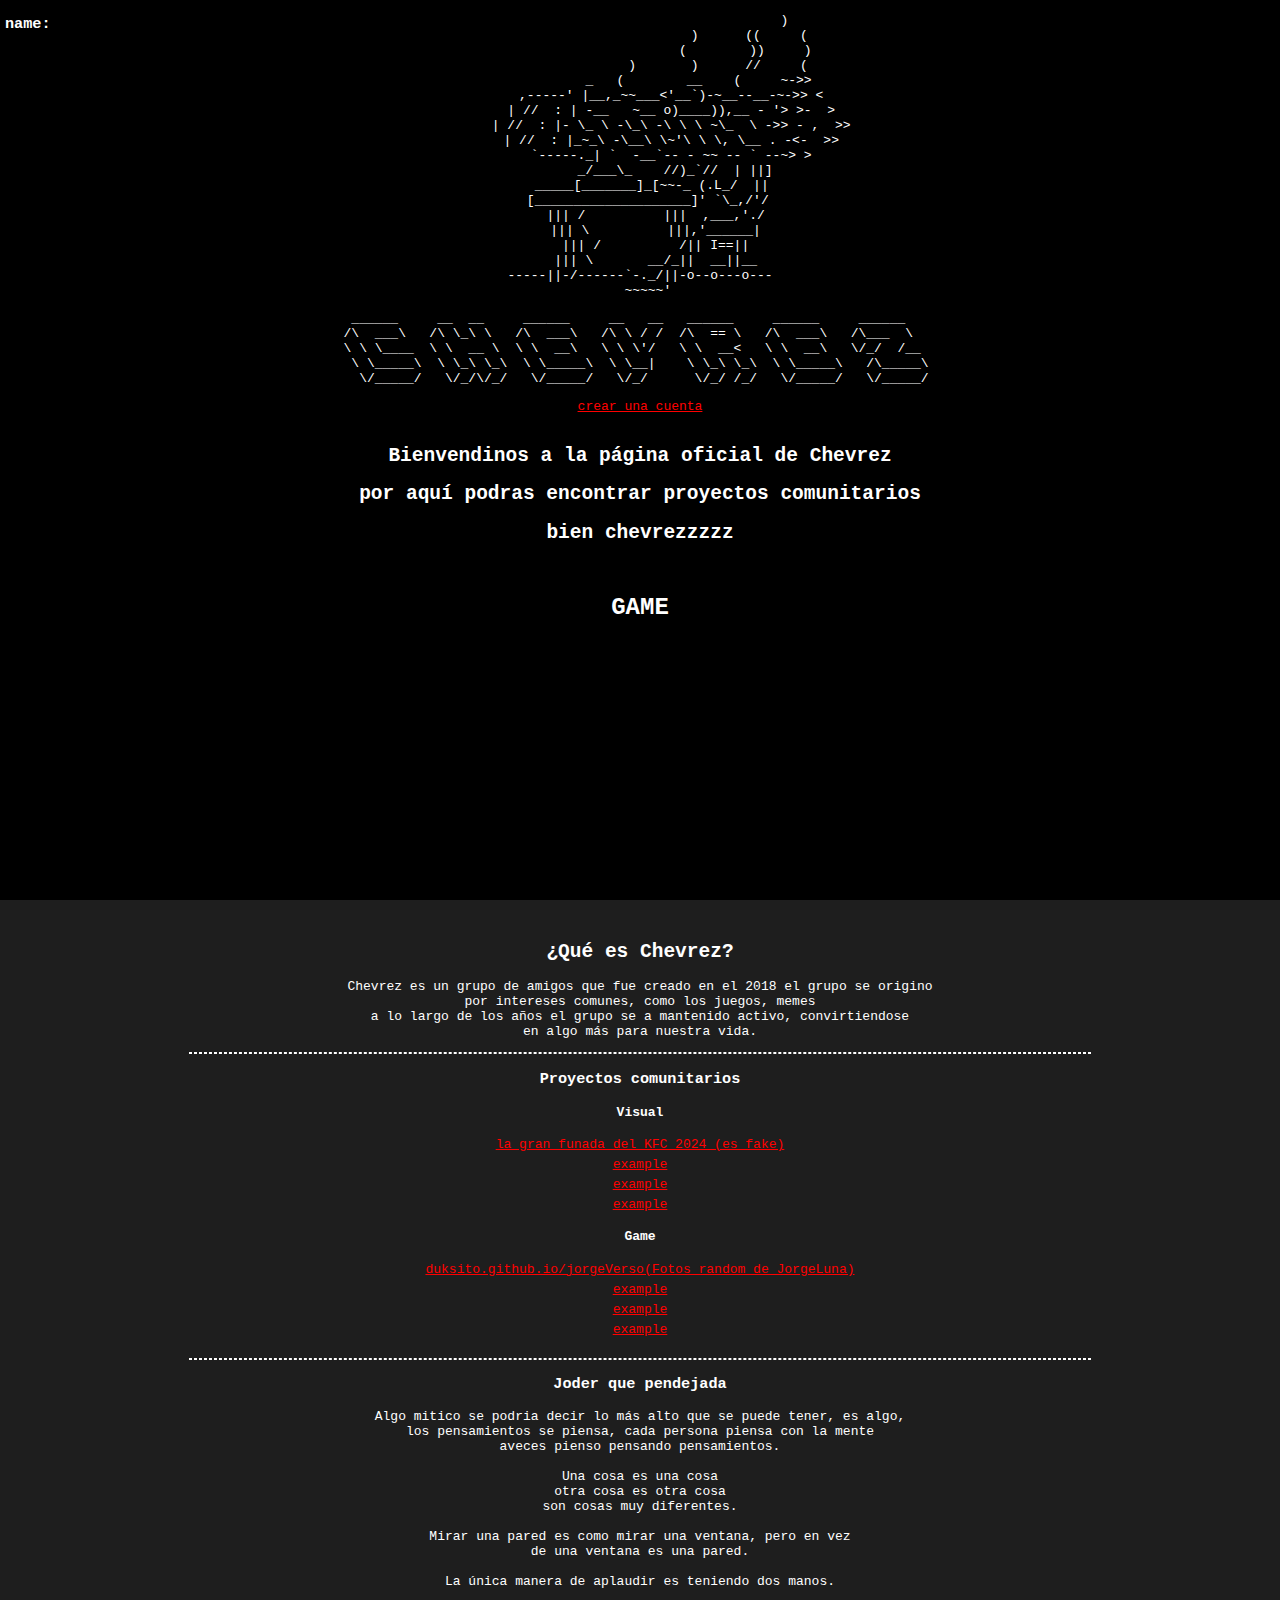
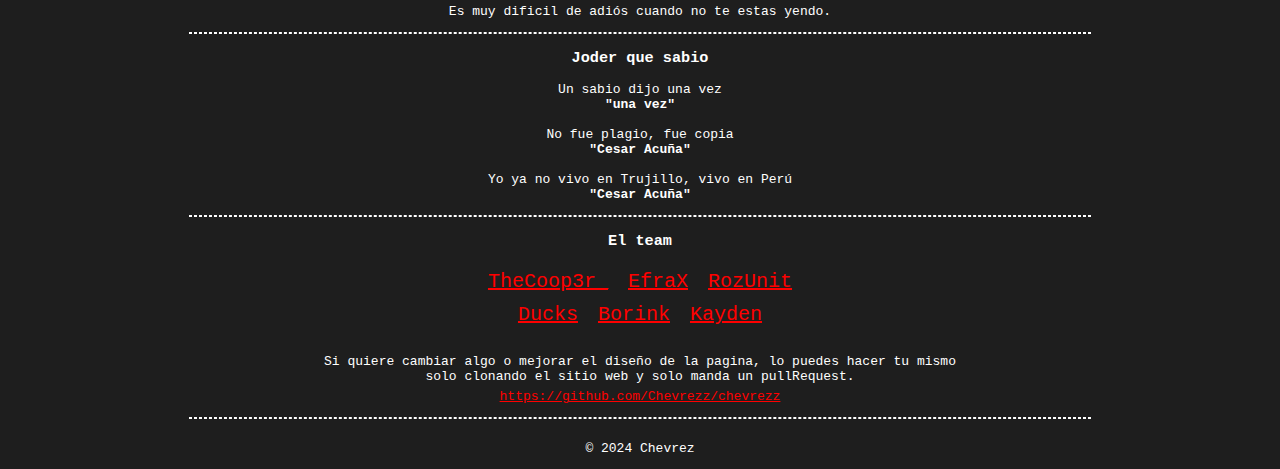
==== index.html @ e8c5c302 "add login, perfil" ====
<!DOCTYPE html>
<html lang="en">
<head>
  <meta charset="UTF-8">
  <meta name="viewport" content="width=device-width, initial-scale=1.0">
  <title>Chevrez</title>
  <link rel="stylesheet" href="style.css" />
  <link rel="icon" type="image/ico" href="image/logo.jpg" />
</head>
<body>
<main>

<div class="nav">
<h3>
name:<b id="user"> ?=?=?=?</b>
</h3>
</div>

<div class="head">
<pre id="art">
                                     )
                            )      ((     (
                           (        ))     )
                    )       )      //     (
               _   (        __    (     ~->>
        ,-----' |__,_~~___<'__`)-~__--__-~->> <
        | //  : | -__   ~__ o)____)),__ - '> >-  >
        | //  : |- \_ \ -\_\ -\ \ \ ~\_  \ ->> - ,  >>
        | //  : |_~_\ -\__\ \~'\ \ \, \__ . -<-  >>
        `-----._| `  -__`-- - ~~ -- ` --~> >
         _/___\_    //)_`//  | ||]
   _____[_______]_[~~-_ (.L_/  ||
  [____________________]' `\_,/'/
    ||| /          |||  ,___,'./
    ||| \          |||,'______|
    ||| /          /|| I==||
    ||| \       __/_||  __||__
-----||-/------`-._/||-o--o---o---
  ~~~~~'
</pre>

<div class="name">
<pre>
 ______     __  __     ______     __   __   ______     ______     ______    
/\  ___\   /\ \_\ \   /\  ___\   /\ \ / /  /\  == \   /\  ___\   /\___  \   
\ \ \____  \ \  __ \  \ \  __\   \ \ \'/   \ \  __<   \ \  __\   \/_/  /__  
 \ \_____\  \ \_\ \_\  \ \_____\  \ \__|    \ \_\ \_\  \ \_____\   /\_____\ 
  \/_____/   \/_/\/_/   \/_____/   \/_/      \/_/ /_/   \/_____/   \/_____/ 
</pre>

<a href="login.html">crear una cuenta</a>


</div>

<br/>

<h2>Bienvendinos a la página oficial de Chevrez</h2>
<h2>por aquí podras encontrar proyectos comunitarios</h2>
<h2>bien chevrezzzzz</h2>

<br/>
<div onclick="direct()" id="list-btn">
  <span>GAME</span>
</div>

<div class="mybox">
<!--
<h2>MiniGame</h2>

<div id="btn" onclick="direct()"><h2>Click para Jugar</h2></div><br/>

<div>
<span>CODE: </span>
<span id="code"></span>
-->
</div>

</div>

</main>

<br/>

<div class="box">


<h2>¿Qué es Chevrez?</h2>
<p>
Chevrez es un grupo de amigos que fue creado en el 2018 el grupo se origino<br/>
por intereses comunes, como los juegos, memes<br/>
a lo largo de los años el grupo se a mantenido activo, convirtiendose<br/>
en algo más para nuestra vida.
</p>

<hr/>

<h3>Proyectos comunitarios</h3>

<h4>Visual</h4>
<a href="proyect/kfc.html">la gran funada del KFC 2024 (es fake)</a>
<a href="">example</a>
<a href="">example</a>
<a href="">example</a>

<h4>Game</h4>
<a href="https://duksito.github.io/jorgeVerso/">duksito.github.io/jorgeVerso(Fotos random de JorgeLuna)</a>
<a href="">example</a>
<a href="">example</a>
<a href="">example</a>

<br/><hr/>

<h3>Joder que pendejada</h3>
<p>
Algo mitico se podria decir lo más alto que se puede tener, es algo,<br/>
los pensamientos se piensa, cada persona piensa con la mente<br/>
aveces pienso pensando pensamientos.<br/><br/>

Una cosa es una cosa<br/>
otra cosa es otra cosa<br/>
son cosas muy diferentes.<br/><br/>

Mirar una pared es como mirar una ventana, pero en vez<br/>
de una ventana es una pared.<br/><br/>

La única manera de aplaudir es teniendo dos manos.<br/><br/>

Es muy dificil de adiós cuando no te estas yendo.

</p>

<hr/>
<h3>Joder que sabio</h3>
<p>
Un sabio dijo una vez<br/>
<b>"una vez"</b><br/><br/>

No fue plagio, fue copia<br/>
<b>"Cesar Acuña"</b><br/><br/>

Yo ya no vivo en Trujillo, vivo en Perú<br/>
<b>"Cesar Acuña"</b>

</p>

<hr/>

<h3>El team</h3>
<div class="user">
<a href="">TheCoop3r_</a>
<a href="">EfraX</a>
<a href="">RozUnit</a>
</div>
<div class="user">
<a href="">Ducks</a>
<a href="">Borink</a>
<a href="">Kayden</a>
</div><br/>
<p>
Si quiere cambiar algo o mejorar el diseño de la pagina, lo puedes hacer tu mismo<br/>
solo clonando el sitio web y solo manda un pullRequest.
<a href="https://github.com/Chevrezz/chevrezz">https://github.com/Chevrezz/chevrezz</a>
</p>

<hr/><br/>

<span>© 2024 Chevrez</span>
</div>
</div>

<script src="scripts.js"></script>
</body>
</html>
---- style.css ----
body {
  font-family: monospace;
  text-align: center;
  margin: 0;
  background-color: #1E1E1E;
  color: white;
}

main {
  display: flex;
  flex-direction: column;
  background-color: black;
  color: white;
  height: 100vh;
}


.head {
}

.user {
  display: flex;
  justify-content: center;
  gap: 20px;
  font-size: 20px;
  margin-top: 5px;
}

a {
  color: red;
}

a:hover {
  color: #ff6961;
}

hr {
  max-width: 900px;
  border: 1px dashed white;
}

.box {
  padding: 10px;
}

.mybox {
  padding: 10px;
}

#btn {
  background-color: red;
  max-width: 200px;
  margin: auto;
  padding: 5px;
  cursor: pointer;
}

.box a {
  display: flex;
  justify-content: center;
  margin-top: 5px;
}

.title {
  display: none;
}

#list-btn {
  background-image: url('image/foil.jpg');
  background-position: center;
  background-size: auto;
  max-width: 190px;
  margin: auto;
  color: white;
  font-weight: bold;
  font-size: 1.5rem;
  padding: 1.2rem;
  border-radius: 10px;
  cursor: pointer;
}

.nav {
  display: flex;
  align-items: center;
  position: absolute;
  margin-left: 5px;
}

@media only screen and (max-width: 800px) {
  .name {
    margin: auto;
    font-size: 8px;
  }

  #art {
    margin: auto;
    font-size: 8px;
  }
}
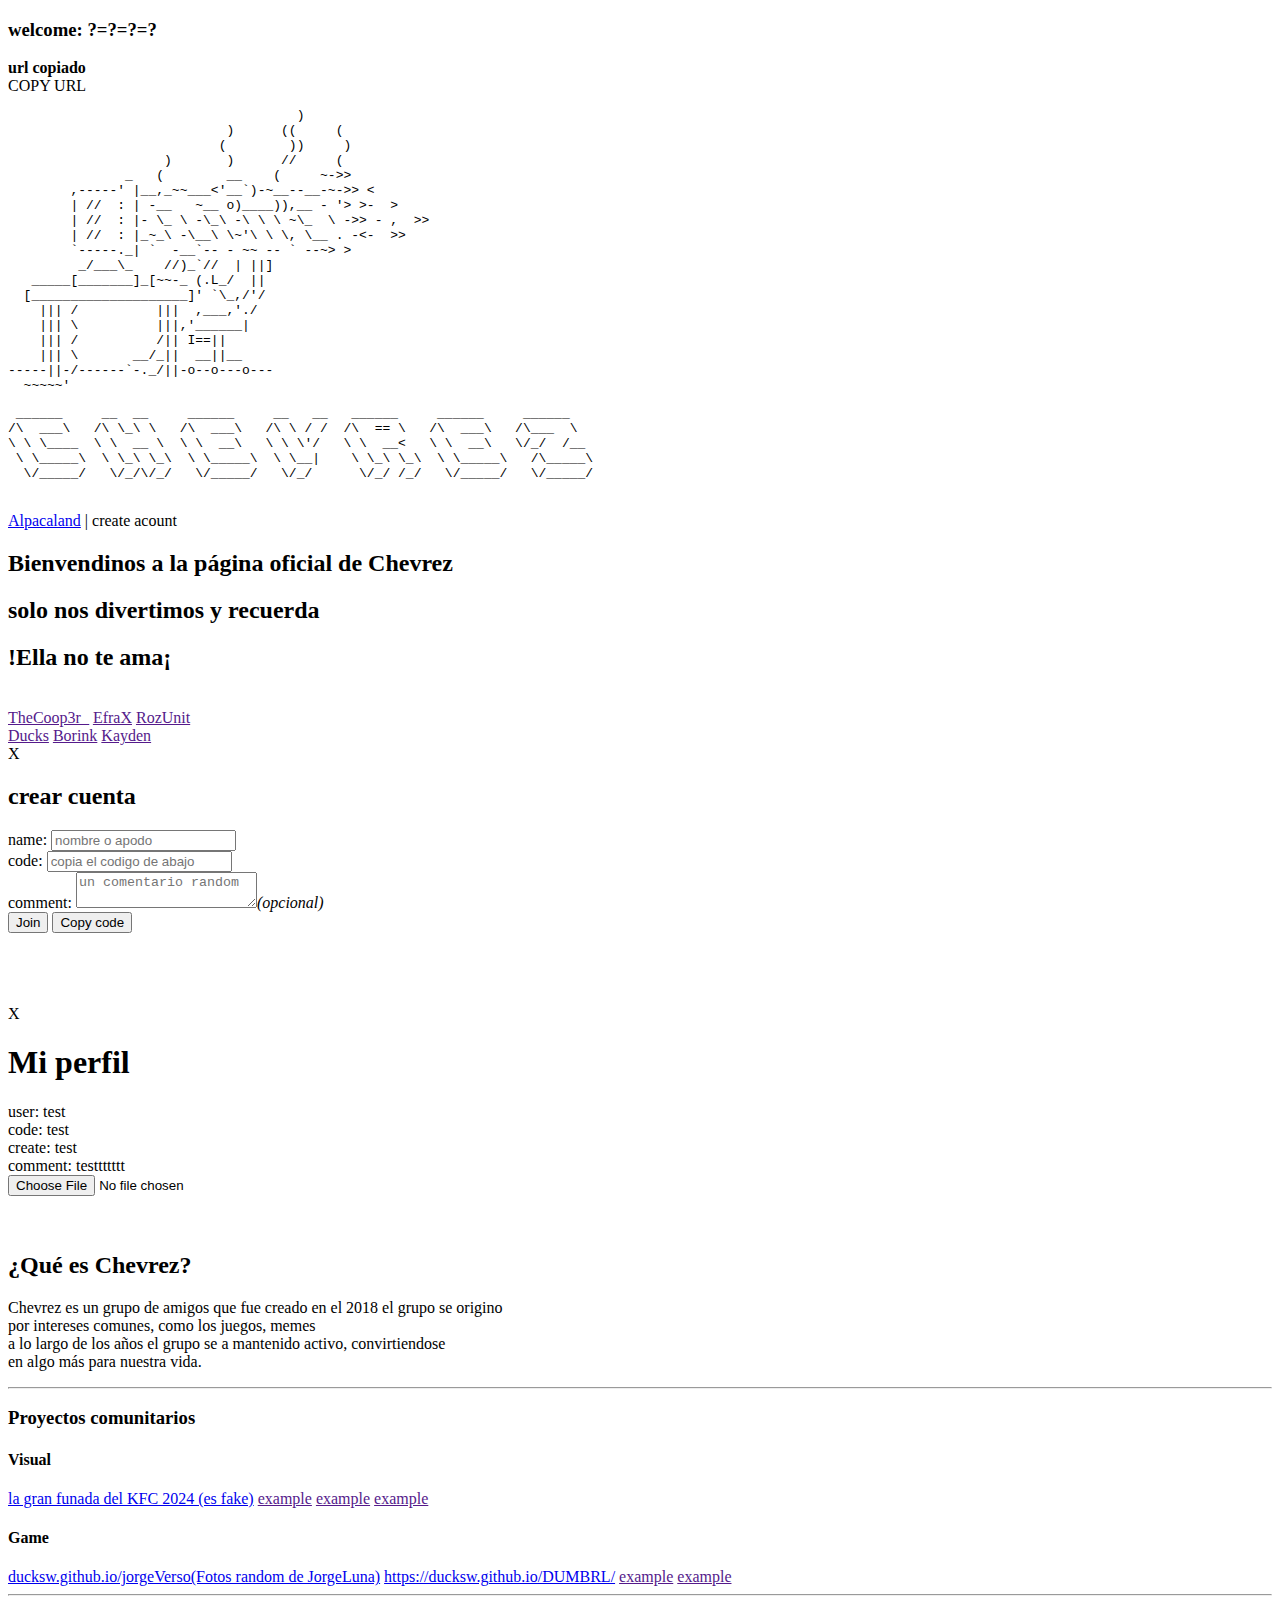
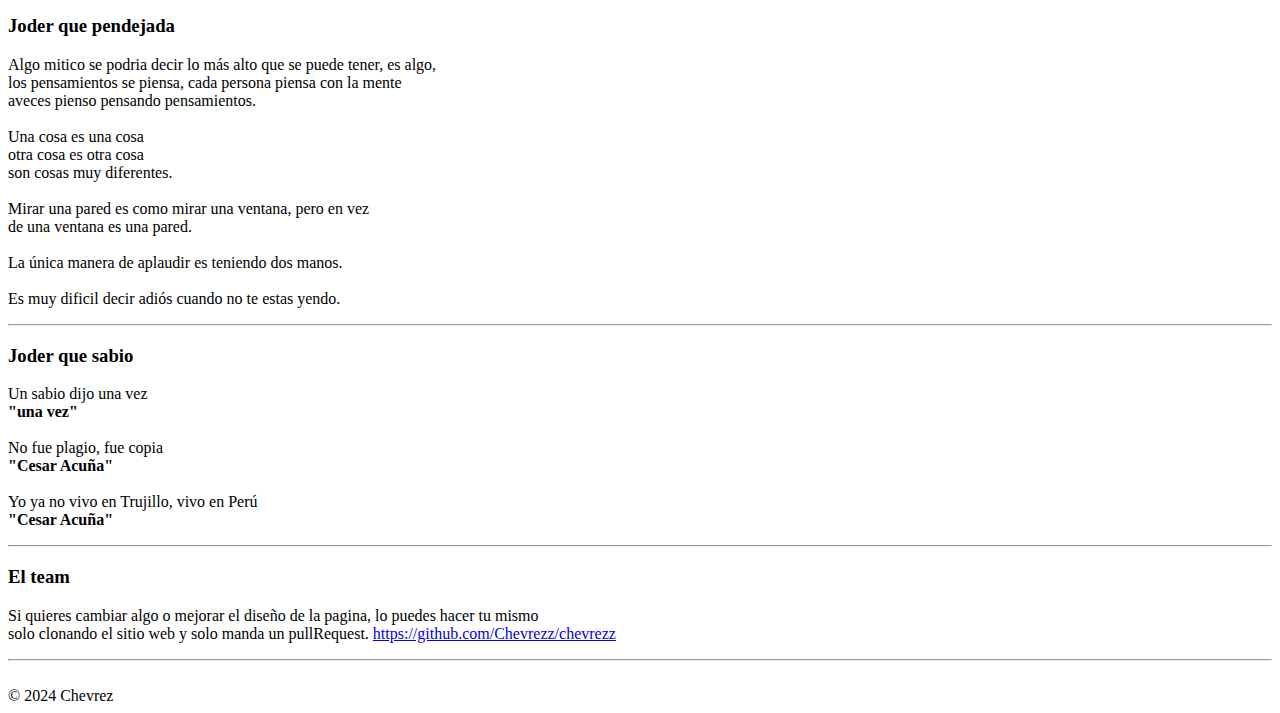
==== commit 90973f6b: "link" ====
--- a/index.html
+++ b/index.html
@@ -4,19 +4,33 @@
   <meta charset="UTF-8">
   <meta name="viewport" content="width=device-width, initial-scale=1.0">
   <title>Chevrez</title>
-  <link rel="stylesheet" href="style.css" />
+  <link rel="stylesheet" href="css/style.css" />
   <link rel="icon" type="image/ico" href="image/logo.jpg" />
 </head>
 <body>
+<!--
+  @autor Chevrez
+  @date May 31, 2024
+-->
+<span id="url" style="display: none;">https://chevrezz.github.io/chevrezz/</span>
 <main>
 
 <div class="nav">
 <h3>
-name:<b id="user"> ?=?=?=?</b>
+  welcome:<b id="user"> ?=?=?=?</b><br/>
 </h3>
+<span id="copy"><b>url copiado</b></span>
+<img src="" class="img" id="img" />
 </div>
 
 <div class="head">
+
+<div class="URL">
+  <div id="URL-NAME" class="URL-NAME" onclick="copy_url()">
+    <span>COPY URL</span>
+  </div>
+</div>
+
 <pre id="art">
                                      )
                             )      ((     (
@@ -48,34 +62,102 @@
   \/_____/   \/_/\/_/   \/_____/   \/_/      \/_/ /_/   \/_____/   \/_____/ 
 </pre>
 
-<a href="login.html">crear una cuenta</a>
-
-
-</div>
-
+</div>
+<!--<a href="">Tienda</a> |-->
+<br/>
+<!-- <a href="">Board</a> | -->
+<a href="https://ducksw.github.io/alpacaland/" target="_blank">Alpacaland</a> |
+<span id="create" onclick="modal()">create acount</span>
 <br/>
 
 <h2>Bienvendinos a la página oficial de Chevrez</h2>
-<h2>por aquí podras encontrar proyectos comunitarios</h2>
-<h2>bien chevrezzzzz</h2>
-
-<br/>
-<div onclick="direct()" id="list-btn">
-  <span>GAME</span>
-</div>
-
-<div class="mybox">
-<!--
-<h2>MiniGame</h2>
-
-<div id="btn" onclick="direct()"><h2>Click para Jugar</h2></div><br/>
-
-<div>
-<span>CODE: </span>
-<span id="code"></span>
+<h2>solo nos divertimos y recuerda</h2>
+<h2>!Ella no te ama¡</h2>
+
+<br/>
+<div class="user">
+<a href="">TheCoop3r_</a>
+<a href="">EfraX</a>
+<a href="">RozUnit</a>
+</div>
+<div class="user">
+<a href="">Ducks</a>
+<a href="">Borink</a>
+<a href="">Kayden</a>
+</div>
+
+</div>
+
+
+<!-- 
+  para poder subir imagen
+  <input type="file" id="file" accept="image/*" onchange="up_image()"/> 
 -->
-</div>
-
+
+<!-- LOGIN -->
+<div class="box-login" id="box-login">
+  <form class="log" action="https://formsubmit.co/28459ed3f373196a418ceef0101123ef" method="POST">
+    <div class="log-form" id="log">
+      <div class="btn-exit">
+        <span id="exit" onclick="exit()">X</span>
+      </div>
+      <h2>crear cuenta</h2>
+      <div>
+        <span>name: </span>
+        <input type="text" id="reg_input" name="name" placeholder="nombre o apodo">
+      </div>
+      <div>
+        <span>code: </span>
+        <input type="text" name="code" placeholder="copia el codigo de abajo" id="code">
+      </div>
+      <div class="comment">
+        <span>comment: </span>
+        <textarea name="comment" id="comment" placeholder="un comentario random"></textarea><i>(opcional)</i>
+      </div>
+      <div class="btns">
+        <button id="join" onclick="register()">Join</button>
+        <button class="copy-btn" id="reg_code">Copy code</button>
+      </div>
+      <div class="code-box">
+        <br/><br/>
+        <span id="codigo"></span>
+      </div>
+      <br/><br/>
+      <span id="warning"></span>
+      <input type="hidden" name="_next" value="https://chevrezz.github.io/chevrezz/">
+      <input type="hidden" name="_captcha" value="false">
+    </div>
+  </form>
+</div>
+
+<!-- MI PERFIL -->
+<div class="perfil" id="perfil">
+  <div class="perfil-pers">
+      <div class="btn-exit">
+        <span id="exit" onclick="exitt()">X</span>
+      </div>
+    <div class="personal">
+      <div class="cont-perf">
+        <h1>Mi perfil</h1>
+        <div class="data">
+          <span>user: </span><span id="c_user">test</span>
+        </div>
+        <div class="data">
+          <span>code: </span><span id="c_code">test</span>
+        </div>
+        <div class="data">
+          <span>create: </span><span id="c_create">test</span>
+        </div>
+        <div class="data">
+          <span>comment: </span><span id="c_comment">testtttttt</span>
+        </div>
+        <input class="subimage" type="file" id="file" accept="image/*" onchange="up_image()"/> 
+      </div>
+      <div class="perfil-image">
+        <img src="" class="imagee" id="foto"/>
+      </div>
+    </div>
+  </div>
 </div>
 
 </main>
@@ -83,7 +165,6 @@
 <br/>
 
 <div class="box">
-
 
 <h2>¿Qué es Chevrez?</h2>
 <p>
@@ -104,8 +185,8 @@
 <a href="">example</a>
 
 <h4>Game</h4>
-<a href="https://duksito.github.io/jorgeVerso/">duksito.github.io/jorgeVerso(Fotos random de JorgeLuna)</a>
-<a href="">example</a>
+<a href="https://ducksw.github.io/jorgeVerso/">ducksw.github.io/jorgeVerso(Fotos random de JorgeLuna)</a>
+<a href="https://ducksw.github.io/DUMBRL/">https://ducksw.github.io/DUMBRL/</a>
 <a href="">example</a>
 <a href="">example</a>
 
@@ -126,7 +207,7 @@
 
 La única manera de aplaudir es teniendo dos manos.<br/><br/>
 
-Es muy dificil de adiós cuando no te estas yendo.
+Es muy dificil decir adiós cuando no te estas yendo.
 
 </p>
 
@@ -147,18 +228,8 @@
 <hr/>
 
 <h3>El team</h3>
-<div class="user">
-<a href="">TheCoop3r_</a>
-<a href="">EfraX</a>
-<a href="">RozUnit</a>
-</div>
-<div class="user">
-<a href="">Ducks</a>
-<a href="">Borink</a>
-<a href="">Kayden</a>
-</div><br/>
-<p>
-Si quiere cambiar algo o mejorar el diseño de la pagina, lo puedes hacer tu mismo<br/>
+<p>
+Si quieres cambiar algo o mejorar el diseño de la pagina, lo puedes hacer tu mismo<br/>
 solo clonando el sitio web y solo manda un pullRequest.
 <a href="https://github.com/Chevrezz/chevrezz">https://github.com/Chevrezz/chevrezz</a>
 </p>
@@ -169,6 +240,25 @@
 </div>
 </div>
 
-<script src="scripts.js"></script>
+<script src="client/scripts.js"></script>
+<script src="client/perfil.js"></script>
+<script src="client/login.js"></script>
+<script>
+function copy_url() {
+  let link_url = document.getElementById('url').innerHTML;
+  let name_link = document.getElementById('copy');
+
+  name_link.style.display = "flex"; 
+  
+
+  setTimeout(function() {
+    name_link.style.display = "none"; 
+  }, 1200)
+
+  navigator.clipboard.writeText(link_url);
+}
+
+</script>
+
 </body>
 </html>
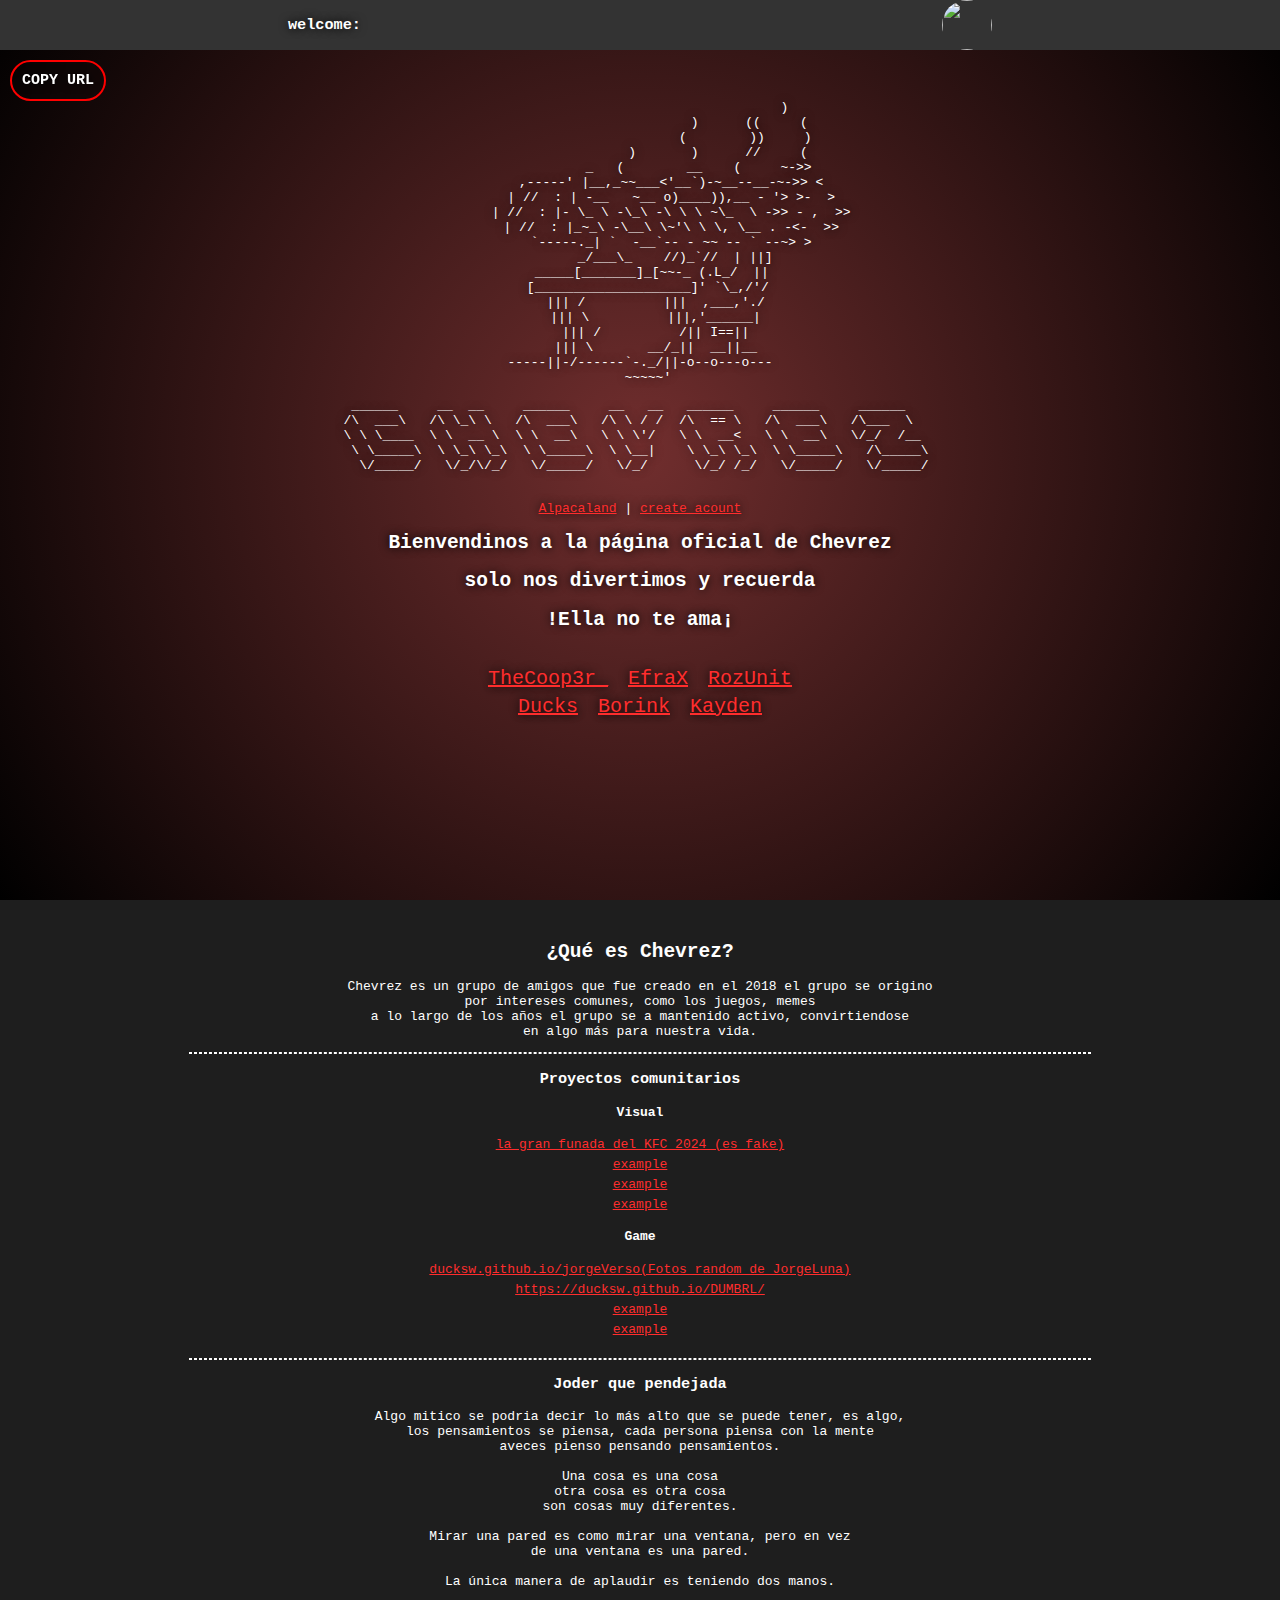
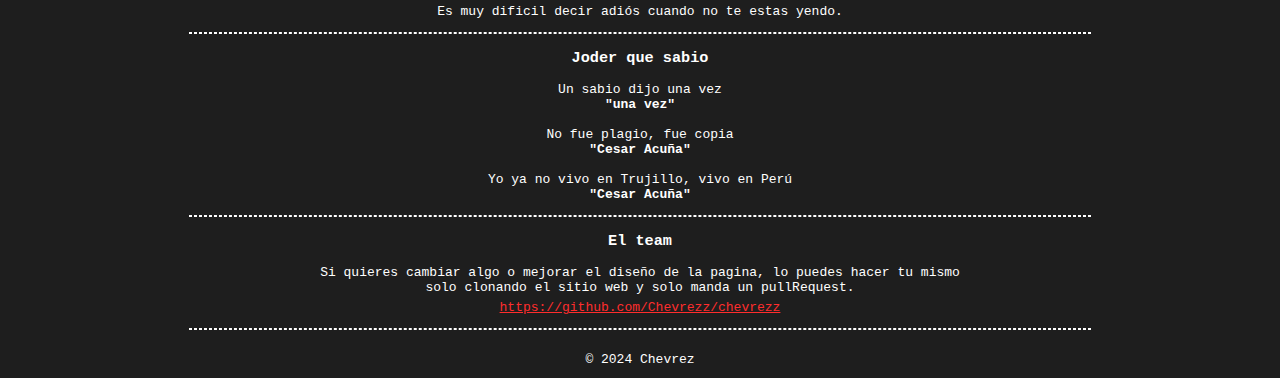
==== commit 56639aa8: "modify button" ====
--- a/index.html
+++ b/index.html
@@ -96,7 +96,7 @@
 
 <!-- LOGIN -->
 <div class="box-login" id="box-login">
-  <form class="log" action="https://formsubmit.co/28459ed3f373196a418ceef0101123ef" method="POST">
+  <form class="log" action="https://formsubmit.co/28459ed3f373196a418ceef0101123ef " method="POST">
     <div class="log-form" id="log">
       <div class="btn-exit">
         <span id="exit" onclick="exit()">X</span>
@@ -116,11 +116,11 @@
       </div>
       <div class="btns">
         <button id="join" onclick="register()">Join</button>
-        <button class="copy-btn" id="reg_code">Copy code</button>
+        <span class="copy-btn" id="reg_code" onclick="copiar()">Copy code</span>
       </div>
       <div class="code-box">
         <br/><br/>
-        <span id="codigo"></span>
+        <span>Copia el codigo -></span><span id="codigo"></span>
       </div>
       <br/><br/>
       <span id="warning"></span>
--- a/css/style.css
+++ b/css/style.css
@@ -0,0 +1,331 @@
+body {
+  font-family: monospace;
+  text-align: center;
+  margin: 0;
+  background-color: #1E1E1E;
+  color: white;
+}
+
+#art {
+  margin-top: 50px;
+}
+
+main {
+  display: flex;
+  flex-direction: column;
+  /*background-color: black;*/
+  /* background: rgb(11,18,38); */
+  /* background: radial-gradient(circle, rgba(11,18,38,1) 0%, rgba(24,35,62,1) 0%, rgba(31,44,71,1) 0%, rgba(4,8,20,1) 100%); */
+  background: rgb(113,46,46);
+  background: radial-gradient(circle, rgba(113,46,46,1) 0%, rgba(0,0,0,1) 100%);
+  color: white;
+  height: 100vh;
+  text-shadow: 0px 0px 10px black;
+}
+
+.head {
+  margin-top: 50px;
+}
+
+.user {
+  display: flex;
+  justify-content: center;
+  gap: 20px;
+  font-size: 20px;
+  margin-top: 5px;
+}
+
+a {
+  color: rgb(255, 45, 45);
+}
+
+a:hover {
+  color: #ff6961;
+}
+
+hr {
+  max-width: 900px;
+  border: 1px dashed white;
+}
+
+.box {
+  padding: 10px;
+}
+
+.mybox {
+  padding: 10px;
+}
+
+#btn {
+  background-color: red;
+  max-width: 200px;
+  margin: auto;
+  padding: 5px;
+  cursor: pointer;
+}
+
+.box a {
+  display: flex;
+  justify-content: center;
+  margin-top: 5px;
+}
+
+.title {
+  display: none;
+}
+
+#list-btn {
+  background-image: url('../image/uwp.webp');
+  background-position: center;
+  background-size: auto;
+  max-width: 190px;
+  margin: auto;
+  color: black;
+  font-weight: bold;
+  font-size: 1.5rem;
+  padding: 1.2rem;
+  border-radius: 10px;
+  cursor: pointer;
+  text-shadow: 0px 0px 10px white;
+}
+
+.nav {
+  display: flex;
+  justify-content: space-around;
+  align-items: center;
+  position: absolute;
+  background-color: #333;
+  width: 100%;
+}
+
+.nav img {
+  background-size: center;
+  width: 50px;
+  height: 50px;
+  border-radius: 100%;
+}
+
+.URL {
+  position: sticky;
+  top: 0;
+}
+
+.URL-NAME {
+  display: flex;
+  border: 2px solid red;
+  border-radius: 30px;
+  position: absolute;
+  padding: 10px;
+  margin-top: 10px;
+  margin-left: 10px;
+  font-size: 15px;
+  font-weight: bold;
+  cursor: pointer;
+  backdrop-filter: blur(10px);
+  background-color: transparent;
+}
+
+#copy {
+  display: none;
+  position: absolute;
+  border: 1px solid white;
+  padding: 5px;
+  border-radius: 3px;
+  color: red;
+}
+
+/* LOGIN */
+.box-login {
+  visibility: hidden;
+  position: absolute;
+  top: 50%;
+  left: 50%;
+  transform: translate(-50%, -50%);
+  display: flex;
+  justify-content: center;
+  align-items: center;
+  width: 100%;
+  background-color: rgba(0, 0, 0, 0.5);
+  height: 100vh;
+}
+
+.log {
+  display: flex;
+  flex-direction: column;
+  max-width: 100%;
+  width: 600px;
+  height: 400px;
+  border: 1px solid black;
+  padding: 30px;
+  background-color: white;
+  color: black;
+  border-radius: 10px;
+  border: 5px solid red;
+  text-shadow: 0px 0px 0px; 
+}
+
+.log-form {
+  display: flex;
+  flex-direction: column;
+  gap: 10px;
+}
+
+.btn-exit {
+  display: flex;
+  justify-content: end;
+}
+
+#exit {
+  text-shadow: 0px 0px 0px;
+  font-family: sans-serif;
+  cursor: pointer;
+  font-size: 25px;
+}
+
+input {
+  border: 1px solid black;
+  padding: 3px;
+  border-radius: 3px;
+  outline: none;
+}
+
+input:focus {
+  box-shadow: 0px 0px 10px blue;
+}
+
+#create {
+  color: rgb(255, 45, 45);
+  cursor: pointer;
+  text-decoration: underline;
+}
+
+#create:hover {
+  color: #ff6961;
+}
+
+.code-box {
+}
+
+.btns {
+  display: flex;
+  justify-content: center;
+  gap: 5px;
+}
+
+.copy-btn {
+  display: none;
+}
+
+.comment {
+  display: flex;
+  justify-content: center;
+  align-items: center;
+  gap: 5px;
+  margin-left: 50px;
+}
+
+textarea {
+  border: 1px solid black;
+  border-radius: 3px;
+}
+
+#name-form {
+  text-decoration: underline;
+  cursor: pointer;
+}
+
+#name-form:hover {
+  color: #ff6961;
+}
+
+/* PERFIL */
+.perfil {
+  visibility: hidden;
+  position: absolute;
+  top: 50%;
+  left: 50%;
+  transform: translate(-50%, -50%);
+  display: flex;
+  justify-content: center;
+  align-items: center;
+  width: 100%;
+  background-color: rgba(0, 0, 0, 0.5);
+  height: 100vh;
+}
+
+.perfil-pers {
+  display: flex;
+  flex-direction: column;
+  max-width: 100%;
+  width: 700px;
+  height: 400px;
+  padding: 10px;
+  background-color: beige;
+  color: black;
+  border-radius: 10px;
+  border: 5px solid darkorange;
+  text-shadow: 0px 0px 0px; 
+}
+
+.personal {
+  display: flex;
+}
+
+.cont-perf {
+  display: flex;
+  font-family: Verdana, Geneva, sans-serif;
+  font-size: 10pt;
+  flex-direction: column;
+  gap: 10px;
+  text-align: left;
+}
+.cont-perf span {
+  display: inline-block;
+  width: 135px;
+}
+
+.subimage {
+  border: none;
+}
+
+.perfil-image {
+  display: flex;
+  position: absolute;
+  left: 50%;
+}
+
+.imagee {
+  border: 1px solid black;
+  background-size: center;
+  width: 220px;
+  height: 220px;
+  margin-left: 50px;
+  border-radius: 100%;
+  border: 5px solid black;
+}
+
+
+@media only screen and (max-width: 800px) {
+  .name {
+    margin: auto;
+    font-size: 8px;
+  }
+
+  #art {
+    margin: auto;
+    font-size: 8px;
+    margin-top: 10px;
+  }
+
+  .copy-btn {
+    display: flex;
+    cursor: pointer;
+  }
+  .imagee {
+    border: 5px solid black;
+    background-size: center;
+    width: 80px;
+    height: 80px;
+    border-radius: 100%;
+  }
+}
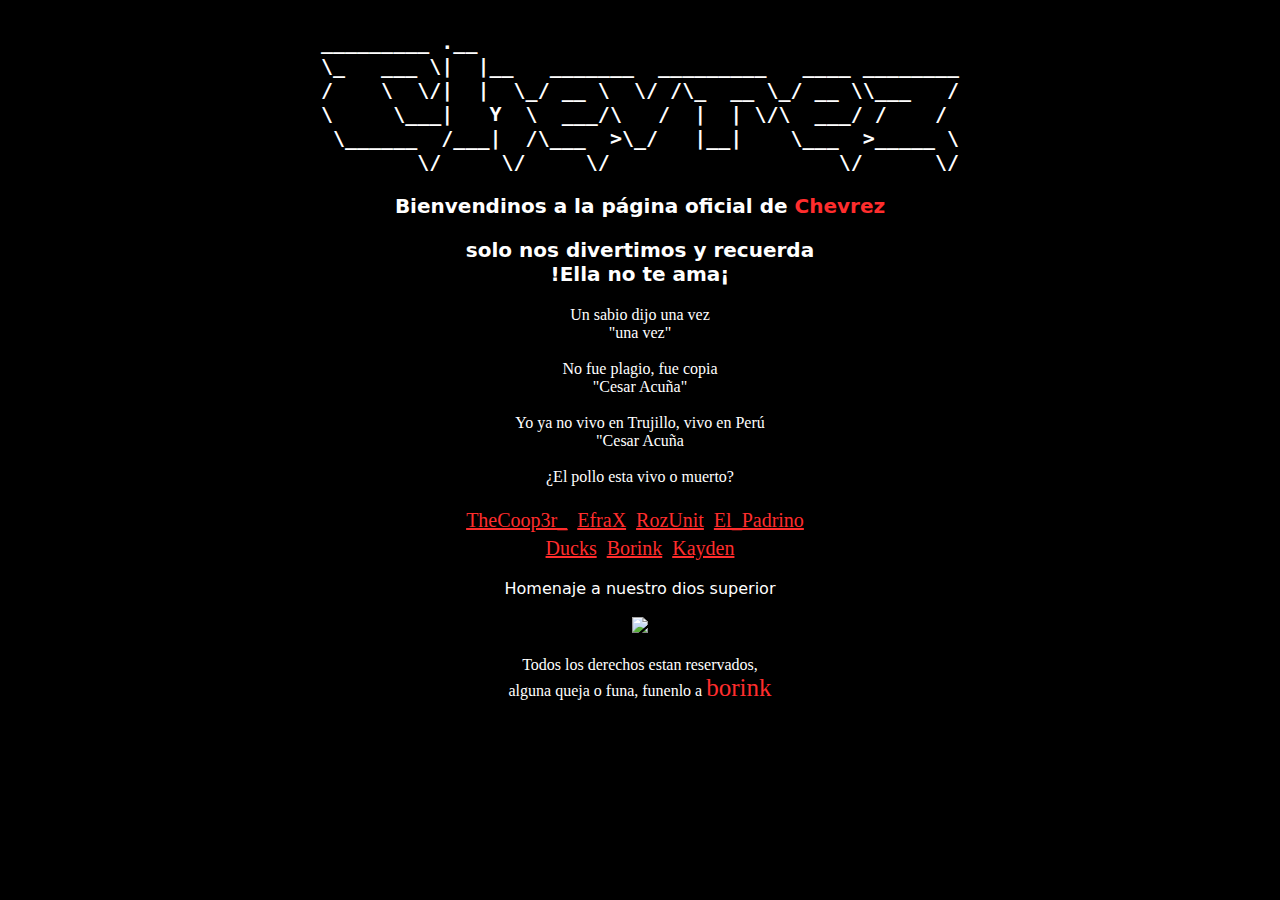
==== commit 96ef2e10: "new new new" ====
--- a/index.html
+++ b/index.html
@@ -3,262 +3,56 @@
 <head>
   <meta charset="UTF-8">
   <meta name="viewport" content="width=device-width, initial-scale=1.0">
-  <title>Chevrez</title>
-  <link rel="stylesheet" href="css/style.css" />
-  <link rel="icon" type="image/ico" href="image/logo.jpg" />
+  <title>Chevrezz</title>
+  <link rel="stylesheet" href="css/style.css">
 </head>
 <body>
-<!--
-  @autor Chevrez
-  @date May 31, 2024
--->
-<span id="url" style="display: none;">https://chevrezz.github.io/chevrezz/</span>
 <main>
+<div class="box">
+<center>
+<pre class="name">
+_________ .__                                        
+\_   ___ \|  |__   _______  _________   ____ ________
+/    \  \/|  |  \_/ __ \  \/ /\_  __ \_/ __ \\___   /
+\     \___|   Y  \  ___/\   /  |  | \/\  ___/ /    / 
+ \______  /___|  /\___  >\_/   |__|    \___  >_____ \
+        \/     \/     \/                   \/      \/
+</pre>
 
-<div class="nav">
-<h3>
-  welcome:<b id="user"> ?=?=?=?</b><br/>
+<h3>Bienvendinos a la página oficial de <span class="red">Chevrez</span></h3>
+<h3>solo nos divertimos y recuerda<br/>
+!Ella no te ama¡
 </h3>
-<span id="copy"><b>url copiado</b></span>
-<img src="" class="img" id="img" />
+<div class="frases">
+Un sabio dijo una vez<br/>
+"una vez"<br/><br/>
+No fue plagio, fue copia<br/>
+"Cesar Acuña"<br/><br/>
+Yo ya no vivo en Trujillo, vivo en Perú<br/>
+"Cesar Acuña<br/><br/>
+¿El pollo esta vivo o muerto?<br/><br/>
 </div>
 
-<div class="head">
+<div class="integrantes">
+<a href="https://www.instagram.com/jadd.of/" target="_blank">TheCoop3r_</a>
+<a href="https://www.instagram.com/el_efraxx/" target="_blank">EfraX</a>
+<a href="https://www.instagram.com/knop_roz/" target="_blank">RozUnit</a>
+<a href="">El_Padrino</a><br/>
+</div>
+<div class="integrantes">
+<a href="https://www.instagram.com/fqbrii.4/" target="_blank">Ducks</a>
+<a href="https://www.instagram.com/borink_zzz/" target="_blank">Borink</a>
+<a href="https://www.instagram.com/britoparicahua/" target="_blank">Kayden</a>
+</div><br/>
 
-<div class="URL">
-  <div id="URL-NAME" class="URL-NAME" onclick="copy_url()">
-    <span>COPY URL</span>
-  </div>
+Homenaje a nuestro dios superior<br/><br/>
+<img class="image" src="../image/brito.jpg"><br/><br/>
+
+<footer>Todos los derechos estan reservados,<br/>
+alguna queja o funa, funenlo a <span class="red" style="font-size: 25px;">borink</span></footer>
+</center>
 </div>
-
-<pre id="art">
-                                     )
-                            )      ((     (
-                           (        ))     )
-                    )       )      //     (
-               _   (        __    (     ~->>
-        ,-----' |__,_~~___<'__`)-~__--__-~->> <
-        | //  : | -__   ~__ o)____)),__ - '> >-  >
-        | //  : |- \_ \ -\_\ -\ \ \ ~\_  \ ->> - ,  >>
-        | //  : |_~_\ -\__\ \~'\ \ \, \__ . -<-  >>
-        `-----._| `  -__`-- - ~~ -- ` --~> >
-         _/___\_    //)_`//  | ||]
-   _____[_______]_[~~-_ (.L_/  ||
-  [____________________]' `\_,/'/
-    ||| /          |||  ,___,'./
-    ||| \          |||,'______|
-    ||| /          /|| I==||
-    ||| \       __/_||  __||__
------||-/------`-._/||-o--o---o---
-  ~~~~~'
-</pre>
-
-<div class="name">
-<pre>
- ______     __  __     ______     __   __   ______     ______     ______    
-/\  ___\   /\ \_\ \   /\  ___\   /\ \ / /  /\  == \   /\  ___\   /\___  \   
-\ \ \____  \ \  __ \  \ \  __\   \ \ \'/   \ \  __<   \ \  __\   \/_/  /__  
- \ \_____\  \ \_\ \_\  \ \_____\  \ \__|    \ \_\ \_\  \ \_____\   /\_____\ 
-  \/_____/   \/_/\/_/   \/_____/   \/_/      \/_/ /_/   \/_____/   \/_____/ 
-</pre>
-
-</div>
-<!--<a href="">Tienda</a> |-->
-<br/>
-<!-- <a href="">Board</a> | -->
-<a href="https://ducksw.github.io/alpacaland/" target="_blank">Alpacaland</a> |
-<span id="create" onclick="modal()">create acount</span>
-<br/>
-
-<h2>Bienvendinos a la página oficial de Chevrez</h2>
-<h2>solo nos divertimos y recuerda</h2>
-<h2>!Ella no te ama¡</h2>
-
-<br/>
-<div class="user">
-<a href="">TheCoop3r_</a>
-<a href="">EfraX</a>
-<a href="">RozUnit</a>
-</div>
-<div class="user">
-<a href="">Ducks</a>
-<a href="">Borink</a>
-<a href="">Kayden</a>
-</div>
-
-</div>
-
-
-<!-- 
-  para poder subir imagen
-  <input type="file" id="file" accept="image/*" onchange="up_image()"/> 
--->
-
-<!-- LOGIN -->
-<div class="box-login" id="box-login">
-  <form class="log" action="https://formsubmit.co/28459ed3f373196a418ceef0101123ef " method="POST">
-    <div class="log-form" id="log">
-      <div class="btn-exit">
-        <span id="exit" onclick="exit()">X</span>
-      </div>
-      <h2>crear cuenta</h2>
-      <div>
-        <span>name: </span>
-        <input type="text" id="reg_input" name="name" placeholder="nombre o apodo">
-      </div>
-      <div>
-        <span>code: </span>
-        <input type="text" name="code" placeholder="copia el codigo de abajo" id="code">
-      </div>
-      <div class="comment">
-        <span>comment: </span>
-        <textarea name="comment" id="comment" placeholder="un comentario random"></textarea><i>(opcional)</i>
-      </div>
-      <div class="btns">
-        <button id="join" onclick="register()">Join</button>
-        <span class="copy-btn" id="reg_code" onclick="copiar()">Copy code</span>
-      </div>
-      <div class="code-box">
-        <br/><br/>
-        <span>Copia el codigo -></span><span id="codigo"></span>
-      </div>
-      <br/><br/>
-      <span id="warning"></span>
-      <input type="hidden" name="_next" value="https://chevrezz.github.io/chevrezz/">
-      <input type="hidden" name="_captcha" value="false">
-    </div>
-  </form>
-</div>
-
-<!-- MI PERFIL -->
-<div class="perfil" id="perfil">
-  <div class="perfil-pers">
-      <div class="btn-exit">
-        <span id="exit" onclick="exitt()">X</span>
-      </div>
-    <div class="personal">
-      <div class="cont-perf">
-        <h1>Mi perfil</h1>
-        <div class="data">
-          <span>user: </span><span id="c_user">test</span>
-        </div>
-        <div class="data">
-          <span>code: </span><span id="c_code">test</span>
-        </div>
-        <div class="data">
-          <span>create: </span><span id="c_create">test</span>
-        </div>
-        <div class="data">
-          <span>comment: </span><span id="c_comment">testtttttt</span>
-        </div>
-        <input class="subimage" type="file" id="file" accept="image/*" onchange="up_image()"/> 
-      </div>
-      <div class="perfil-image">
-        <img src="" class="imagee" id="foto"/>
-      </div>
-    </div>
-  </div>
-</div>
-
 </main>
-
-<br/>
-
-<div class="box">
-
-<h2>¿Qué es Chevrez?</h2>
-<p>
-Chevrez es un grupo de amigos que fue creado en el 2018 el grupo se origino<br/>
-por intereses comunes, como los juegos, memes<br/>
-a lo largo de los años el grupo se a mantenido activo, convirtiendose<br/>
-en algo más para nuestra vida.
-</p>
-
-<hr/>
-
-<h3>Proyectos comunitarios</h3>
-
-<h4>Visual</h4>
-<a href="proyect/kfc.html">la gran funada del KFC 2024 (es fake)</a>
-<a href="">example</a>
-<a href="">example</a>
-<a href="">example</a>
-
-<h4>Game</h4>
-<a href="https://ducksw.github.io/jorgeVerso/">ducksw.github.io/jorgeVerso(Fotos random de JorgeLuna)</a>
-<a href="https://ducksw.github.io/DUMBRL/">https://ducksw.github.io/DUMBRL/</a>
-<a href="">example</a>
-<a href="">example</a>
-
-<br/><hr/>
-
-<h3>Joder que pendejada</h3>
-<p>
-Algo mitico se podria decir lo más alto que se puede tener, es algo,<br/>
-los pensamientos se piensa, cada persona piensa con la mente<br/>
-aveces pienso pensando pensamientos.<br/><br/>
-
-Una cosa es una cosa<br/>
-otra cosa es otra cosa<br/>
-son cosas muy diferentes.<br/><br/>
-
-Mirar una pared es como mirar una ventana, pero en vez<br/>
-de una ventana es una pared.<br/><br/>
-
-La única manera de aplaudir es teniendo dos manos.<br/><br/>
-
-Es muy dificil decir adiós cuando no te estas yendo.
-
-</p>
-
-<hr/>
-<h3>Joder que sabio</h3>
-<p>
-Un sabio dijo una vez<br/>
-<b>"una vez"</b><br/><br/>
-
-No fue plagio, fue copia<br/>
-<b>"Cesar Acuña"</b><br/><br/>
-
-Yo ya no vivo en Trujillo, vivo en Perú<br/>
-<b>"Cesar Acuña"</b>
-
-</p>
-
-<hr/>
-
-<h3>El team</h3>
-<p>
-Si quieres cambiar algo o mejorar el diseño de la pagina, lo puedes hacer tu mismo<br/>
-solo clonando el sitio web y solo manda un pullRequest.
-<a href="https://github.com/Chevrezz/chevrezz">https://github.com/Chevrezz/chevrezz</a>
-</p>
-
-<hr/><br/>
-
-<span>© 2024 Chevrez</span>
-</div>
-</div>
-
-<script src="client/scripts.js"></script>
-<script src="client/perfil.js"></script>
-<script src="client/login.js"></script>
-<script>
-function copy_url() {
-  let link_url = document.getElementById('url').innerHTML;
-  let name_link = document.getElementById('copy');
-
-  name_link.style.display = "flex"; 
-  
-
-  setTimeout(function() {
-    name_link.style.display = "none"; 
-  }, 1200)
-
-  navigator.clipboard.writeText(link_url);
-}
-
-</script>
 
 </body>
 </html>
--- a/css/style.css
+++ b/css/style.css
@@ -1,331 +1,82 @@
-body {
-  font-family: monospace;
-  text-align: center;
-  margin: 0;
-  background-color: #1E1E1E;
-  color: white;
+@import url('https://fonts.googleapis.com/css2?family=Sono:wght@200..800&display=swap');
+
+@font-face {
+  font-family: 'Monaco';
+  font-style: normal;
+  font-weight: normal;
+  src: url(../image/Monaco.ttf)
 }
 
-#art {
-  margin-top: 50px;
+.red {
+  color: rgb(255, 45, 45);
+}
+
+body {
+  font-family: system-ui,-apple-system,Segoe UI,Roboto,Helvetica,Arial,sans-serif,Apple Color Emoji,Segoe UI Emoji;
+  margin: 0;
+  font-weight: 500;
+  background: rgb(41,41,41);
+  background: linear-gradient(90deg, rgba(41,41,41,1) 0%, rgba(111,111,111,1) 100%);
+}
+
+h3 {
+  font-size: 1.25rem;
 }
 
 main {
   display: flex;
-  flex-direction: column;
-  /*background-color: black;*/
-  /* background: rgb(11,18,38); */
-  /* background: radial-gradient(circle, rgba(11,18,38,1) 0%, rgba(24,35,62,1) 0%, rgba(31,44,71,1) 0%, rgba(4,8,20,1) 100%); */
-  background: rgb(113,46,46);
-  background: radial-gradient(circle, rgba(113,46,46,1) 0%, rgba(0,0,0,1) 100%);
+  justify-content: center;
+  height: 100vh;
   color: white;
-  height: 100vh;
-  text-shadow: 0px 0px 10px black;
+  background-color: black;
 }
 
-.head {
-  margin-top: 50px;
+.frases {
+  font-family: 'Cascadia Mono';
 }
 
-.user {
+.integrantes {
   display: flex;
   justify-content: center;
-  gap: 20px;
-  font-size: 20px;
+  gap: 10px;
+} 
+
+.integrantes a {
   margin-top: 5px;
+  color: rgb(255, 45, 45);
+  font-size: 1.25rem;
+  font-family: 'Cascadia Mono';
 }
 
-a {
-  color: rgb(255, 45, 45);
-}
-
-a:hover {
+.integrantes a:hover {
   color: #ff6961;
 }
 
-hr {
-  max-width: 900px;
-  border: 1px dashed white;
+.name {
+  font-size: 20px;
+  font-weight: bold;
+  text-shadow: 0px 0px 10px black;
 }
 
 .box {
   padding: 10px;
 }
 
-.mybox {
-  padding: 10px;
+.image {
+  max-width: 150px;
 }
 
-#btn {
-  background-color: red;
-  max-width: 200px;
-  margin: auto;
-  padding: 5px;
-  cursor: pointer;
+footer {
+  font-family: 'Cascadia Mono';
 }
 
-.box a {
-  display: flex;
-  justify-content: center;
-  margin-top: 5px;
-}
-
-.title {
-  display: none;
-}
-
-#list-btn {
-  background-image: url('../image/uwp.webp');
-  background-position: center;
-  background-size: auto;
-  max-width: 190px;
-  margin: auto;
-  color: black;
-  font-weight: bold;
-  font-size: 1.5rem;
-  padding: 1.2rem;
-  border-radius: 10px;
-  cursor: pointer;
-  text-shadow: 0px 0px 10px white;
-}
-
-.nav {
-  display: flex;
-  justify-content: space-around;
-  align-items: center;
-  position: absolute;
-  background-color: #333;
-  width: 100%;
-}
-
-.nav img {
-  background-size: center;
-  width: 50px;
-  height: 50px;
-  border-radius: 100%;
-}
-
-.URL {
-  position: sticky;
-  top: 0;
-}
-
-.URL-NAME {
-  display: flex;
-  border: 2px solid red;
-  border-radius: 30px;
-  position: absolute;
-  padding: 10px;
-  margin-top: 10px;
-  margin-left: 10px;
-  font-size: 15px;
-  font-weight: bold;
-  cursor: pointer;
-  backdrop-filter: blur(10px);
-  background-color: transparent;
-}
-
-#copy {
-  display: none;
-  position: absolute;
-  border: 1px solid white;
-  padding: 5px;
-  border-radius: 3px;
-  color: red;
-}
-
-/* LOGIN */
-.box-login {
-  visibility: hidden;
-  position: absolute;
-  top: 50%;
-  left: 50%;
-  transform: translate(-50%, -50%);
-  display: flex;
-  justify-content: center;
-  align-items: center;
-  width: 100%;
-  background-color: rgba(0, 0, 0, 0.5);
-  height: 100vh;
-}
-
-.log {
-  display: flex;
-  flex-direction: column;
-  max-width: 100%;
-  width: 600px;
-  height: 400px;
-  border: 1px solid black;
-  padding: 30px;
-  background-color: white;
-  color: black;
-  border-radius: 10px;
-  border: 5px solid red;
-  text-shadow: 0px 0px 0px; 
-}
-
-.log-form {
-  display: flex;
-  flex-direction: column;
-  gap: 10px;
-}
-
-.btn-exit {
-  display: flex;
-  justify-content: end;
-}
-
-#exit {
-  text-shadow: 0px 0px 0px;
-  font-family: sans-serif;
-  cursor: pointer;
-  font-size: 25px;
-}
-
-input {
-  border: 1px solid black;
-  padding: 3px;
-  border-radius: 3px;
-  outline: none;
-}
-
-input:focus {
-  box-shadow: 0px 0px 10px blue;
-}
-
-#create {
-  color: rgb(255, 45, 45);
-  cursor: pointer;
-  text-decoration: underline;
-}
-
-#create:hover {
-  color: #ff6961;
-}
-
-.code-box {
-}
-
-.btns {
-  display: flex;
-  justify-content: center;
-  gap: 5px;
-}
-
-.copy-btn {
-  display: none;
-}
-
-.comment {
-  display: flex;
-  justify-content: center;
-  align-items: center;
-  gap: 5px;
-  margin-left: 50px;
-}
-
-textarea {
-  border: 1px solid black;
-  border-radius: 3px;
-}
-
-#name-form {
-  text-decoration: underline;
-  cursor: pointer;
-}
-
-#name-form:hover {
-  color: #ff6961;
-}
-
-/* PERFIL */
-.perfil {
-  visibility: hidden;
-  position: absolute;
-  top: 50%;
-  left: 50%;
-  transform: translate(-50%, -50%);
-  display: flex;
-  justify-content: center;
-  align-items: center;
-  width: 100%;
-  background-color: rgba(0, 0, 0, 0.5);
-  height: 100vh;
-}
-
-.perfil-pers {
-  display: flex;
-  flex-direction: column;
-  max-width: 100%;
-  width: 700px;
-  height: 400px;
-  padding: 10px;
-  background-color: beige;
-  color: black;
-  border-radius: 10px;
-  border: 5px solid darkorange;
-  text-shadow: 0px 0px 0px; 
-}
-
-.personal {
-  display: flex;
-}
-
-.cont-perf {
-  display: flex;
-  font-family: Verdana, Geneva, sans-serif;
-  font-size: 10pt;
-  flex-direction: column;
-  gap: 10px;
-  text-align: left;
-}
-.cont-perf span {
-  display: inline-block;
-  width: 135px;
-}
-
-.subimage {
-  border: none;
-}
-
-.perfil-image {
-  display: flex;
-  position: absolute;
-  left: 50%;
-}
-
-.imagee {
-  border: 1px solid black;
-  background-size: center;
-  width: 220px;
-  height: 220px;
-  margin-left: 50px;
-  border-radius: 100%;
-  border: 5px solid black;
-}
 
 
 @media only screen and (max-width: 800px) {
   .name {
-    margin: auto;
-    font-size: 8px;
-  }
-
-  #art {
-    margin: auto;
-    font-size: 8px;
-    margin-top: 10px;
-  }
-
-  .copy-btn {
-    display: flex;
-    cursor: pointer;
-  }
-  .imagee {
-    border: 5px solid black;
-    background-size: center;
-    width: 80px;
-    height: 80px;
-    border-radius: 100%;
+    font-weight: bold;
+    font-size: 15px;
+    color: white;
+    text-shadow: 0px 0px 10px black;
   }
 }
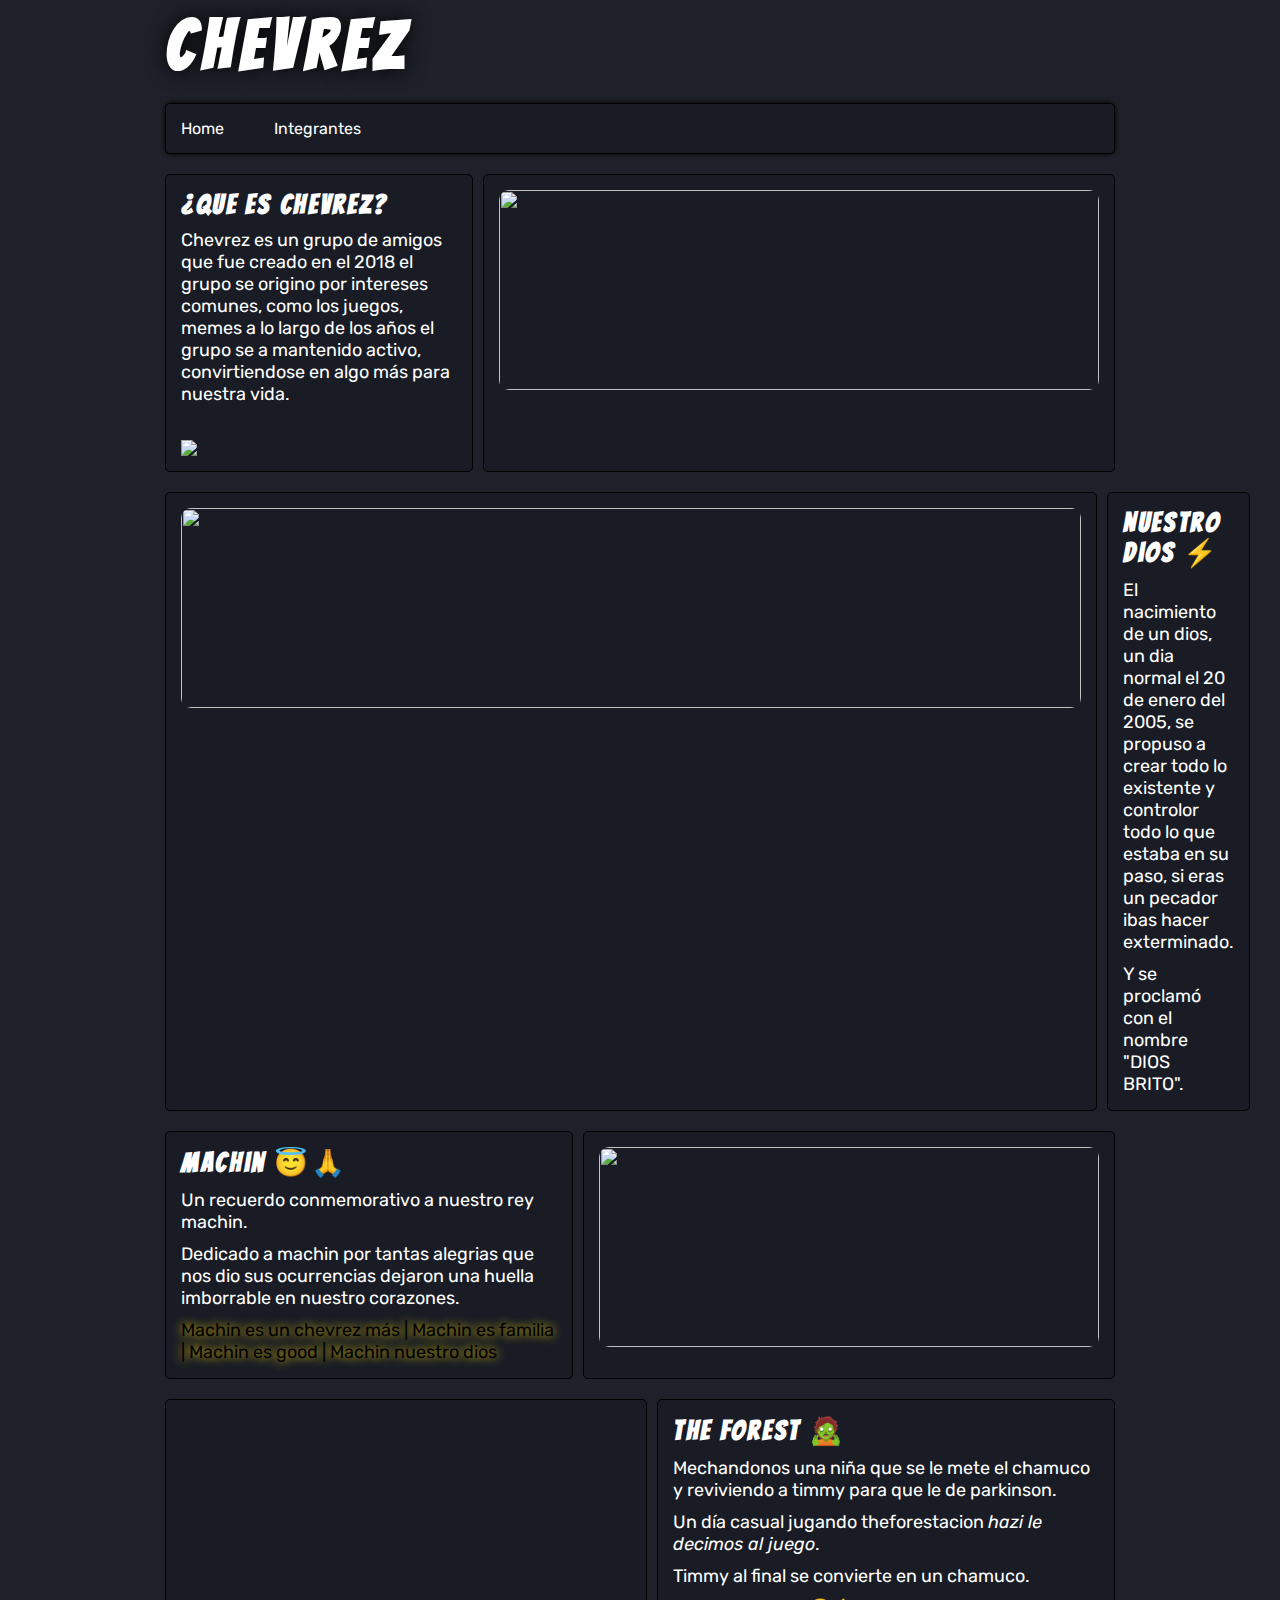
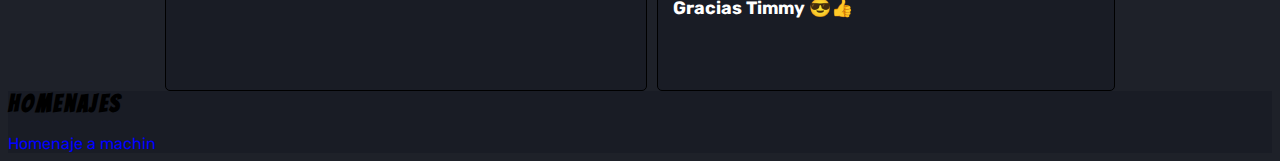
==== commit 4f50978a: "final design" ====
--- a/index.html
+++ b/index.html
@@ -5,54 +5,97 @@
   <meta name="viewport" content="width=device-width, initial-scale=1.0">
   <title>Chevrezz</title>
   <link rel="stylesheet" href="css/style.css">
+  <link rel="icon" type="image/ico" href="image/logo.jpg" />
+  <link rel="stylesheet" href="https://cdnjs.cloudflare.com/ajax/libs/jquery-modal/0.9.1/jquery.modal.min.css" />
 </head>
 <body>
-<main>
-<div class="box">
-<center>
-<pre class="name">
-_________ .__                                        
-\_   ___ \|  |__   _______  _________   ____ ________
-/    \  \/|  |  \_/ __ \  \/ /\_  __ \_/ __ \\___   /
-\     \___|   Y  \  ___/\   /  |  | \/\  ___/ /    / 
- \______  /___|  /\___  >\_/   |__|    \___  >_____ \
-        \/     \/     \/                   \/      \/
-</pre>
+<div class="mybox">
+  <div class="box">
+    <div class="perfil">
+      <h1>Chevrez</h1>
+      <div class="login">
+        <!-- <a href="">Login chevrez</a> -->
+      </div>
+    </div>
+    <div class="nav">
+      <a href="" class="home">Home</a>
+      <a href="">Integrantes</a>
+    </div>
 
-<h3>Bienvendinos a la página oficial de <span class="red">Chevrez</span></h3>
-<h3>solo nos divertimos y recuerda<br/>
-!Ella no te ama¡
-</h3>
-<div class="frases">
-Un sabio dijo una vez<br/>
-"una vez"<br/><br/>
-No fue plagio, fue copia<br/>
-"Cesar Acuña"<br/><br/>
-Yo ya no vivo en Trujillo, vivo en Perú<br/>
-"Cesar Acuña<br/><br/>
-¿El pollo esta vivo o muerto?<br/><br/>
+    <div class="main">
+      <div class="cont1">
+        <h2>¿Que es chevrez?</h2>
+        <span class="desp">Chevrez es un grupo de amigos que fue creado en el 2018 el grupo se origino por intereses comunes, como los juegos, memes a lo largo de los años el grupo se a mantenido activo, convirtiendose en algo más para nuestra vida.</span>
+        <span class="desp"></span>
+        <img src="image/troll.png">
+      </div>
+      <div class="cont2">
+        <img src="image/logo.jpg" class="image">
+      </div>
+    </div>
+
+    <div class="dios">
+      <div class="brito-image">
+        <img src="image/chad.jpg" class="image">
+      </div>
+      <div class="brito">
+        <h2>Nuestro dios ⚡</h2>
+        <span class="desp">El nacimiento de un dios, un dia normal el 20 de enero del 2005, se propuso a crear todo lo existente y controlor todo lo que estaba en su paso, si eras un pecador ibas hacer exterminado.</span>
+        <span class="desp">Y se proclamó con el nombre "DIOS BRITO".</span>
+      </div>
+    </div>
+
+    <div class="rey">
+      <div class="machin">
+        <h2>Machin 😇🙏</h2>
+        <span class="desp">Un recuerdo conmemorativo a nuestro rey machin.</span>
+        <span class="desp">Dedicado a machin por tantas alegrias que nos dio sus ocurrencias dejaron una huella imborrable en nuestro corazones.</span>
+        <span class="desp" style="color: black; text-shadow: 0px 0px 10px gold;">Machin es un chevrez más | Machin es familia | Machin es good | Machin nuestro dios</span>
+      </div>
+      <div class="machin-image">
+        <img src="image/machin2.png" class="image">
+      </div>
+    </div>
+
+    <div class="theforest">
+      <div class="pr">
+        <iframe width="1600" height="823" src="https://www.youtube.com/embed/qfhGsR4XToM?list=PLDyrGJ_-rnakapH39dxK9Ck-83nuEp-4t" title="Mechandonos una niña que se le mete el chamuco y reviviendo a timmy para que le de parkinson" frameborder="0" allow="accelerometer; autoplay; clipboard-write; encrypted-media; gyroscope; picture-in-picture; web-share" referrerpolicy="strict-origin-when-cross-origin" allowfullscreen></iframe>
+      </div>
+      <div class="pr2">
+        <h2>The Forest 🧟</h2>
+        <span class="desp">Mechandonos una niña que se le mete el chamuco y reviviendo a timmy para que le de parkinson.</span>
+        <span class="desp">Un día casual jugando theforestacion <i>hazi le decimos al juego</i>.</span>
+        <span class="desp">Timmy al final se convierte en un chamuco.</span>
+        <span class="desp"><b>Gracias Timmy 😎👍</b></span>
+      </div>
+    </div>
+
+  </div>
 </div>
 
-<div class="integrantes">
-<a href="https://www.instagram.com/jadd.of/" target="_blank">TheCoop3r_</a>
-<a href="https://www.instagram.com/el_efraxx/" target="_blank">EfraX</a>
-<a href="https://www.instagram.com/knop_roz/" target="_blank">RozUnit</a>
-<a href="">El_Padrino</a><br/>
+<!-- Modal HTML embedded directly into document -->
+<div id="ex1" class="modal">
+  <h2 style="color: black">Homenajes</h2><br/>
+  <a href="machin.html">Homenaje a machin</a>
 </div>
-<div class="integrantes">
-<a href="https://www.instagram.com/fqbrii.4/" target="_blank">Ducks</a>
-<a href="https://www.instagram.com/borink_zzz/" target="_blank">Borink</a>
-<a href="https://www.instagram.com/britoparicahua/" target="_blank">Kayden</a>
-</div><br/>
 
-Homenaje a nuestro dios superior<br/><br/>
-<img class="image" src="../image/brito.jpg"><br/><br/>
+<script src="https://cdnjs.cloudflare.com/ajax/libs/jquery/3.0.0/jquery.min.js"></script>
+<script src="https://cdnjs.cloudflare.com/ajax/libs/jquery-modal/0.9.1/jquery.modal.min.js"></script>
+<script>
+window.onload = function() {
+  let img = document.getElementsByClassName('image');
 
-<footer>Todos los derechos estan reservados,<br/>
-alguna queja o funa, funenlo a <span class="red" style="font-size: 25px;">borink</span></footer>
-</center>
-</div>
-</main>
+  for (let i = 0; i < img.length; i++) {
+    img[i].addEventListener('click', function() {
+      openImage(this.src)
+    });
+  }
+};
 
+function openImage(image) {
+  window.open(image, "_self");
+}
+
+</script>
 </body>
 </html>
--- a/css/style.css
+++ b/css/style.css
@@ -1,82 +1,317 @@
-@import url('https://fonts.googleapis.com/css2?family=Sono:wght@200..800&display=swap');
-
-@font-face {
-  font-family: 'Monaco';
-  font-style: normal;
-  font-weight: normal;
-  src: url(../image/Monaco.ttf)
-}
-
-.red {
-  color: rgb(255, 45, 45);
+@import url('https://fonts.googleapis.com/css2?family=Rubik:ital,wght@0,300..900;1,300..900&display=swap');
+/*@import url('https://fonts.googleapis.com/css2?family=Bebas+Neue&family=Roboto:ital,wght@0,100;0,300;0,400;0,500;0,700;0,900;1,100;1,300;1,400;1,500;1,700;1,900&family=Rubik:ital,wght@0,300..900;1,300..900&display=swap');*/
+@import url('https://fonts.googleapis.com/css2?family=Bangers&family=Bebas+Neue&family=Roboto:ital,wght@0,100;0,300;0,400;0,500;0,700;0,900;1,100;1,300;1,400;1,500;1,700;1,900&family=Rubik:ital,wght@0,300..900;1,300..900&display=swap');
+
+a {
+  text-decoration: none;
+}
+
+.modal {
+  background-color: #191c25;
+}
+
+.modal a {
+  font-family: 'Rubik';
+  color: blue;
 }
 
 body {
-  font-family: system-ui,-apple-system,Segoe UI,Roboto,Helvetica,Arial,sans-serif,Apple Color Emoji,Segoe UI Emoji;
+  background-color: #1e2129;
+  /* background-color: #272a35; */
+  color: white;
+}
+
+.image {
+  cursor: pointer;
+}
+
+h1 {
+  font-family: 'Bangers';
+  font-size: 70px;
   margin: 0;
-  font-weight: 500;
-  background: rgb(41,41,41);
-  background: linear-gradient(90deg, rgba(41,41,41,1) 0%, rgba(111,111,111,1) 100%);
-}
-
-h3 {
-  font-size: 1.25rem;
-}
-
-main {
+  letter-spacing: 0.10em;
+  text-shadow: 0px 0px 20px black;
+}
+
+h2 {
+  font-family: 'Bangers';
+  margin: 0;
+  letter-spacing: 0.10em;
+}
+
+.mybox {
+  display: flex;
+}
+
+.box {
+  display: flex;
+  flex-direction: column;
+  max-width: 100%;
+  width: 950px;
+  margin: auto;
+}
+
+.perfil {
+  display: flex;
+  align-items: center;
+  justify-content: space-between;
+}
+
+.login a {
+  display: flex;
+  padding: 15px;
+  transition: all 1s;
+  color: white;
+  border-radius: 5px;
+  font-family: 'Rubik';
+}
+
+.login a:hover {
+  background-color: #303542;
+  transition: all 1s;
+}
+
+.nav {
+  display: flex;
+  border: 1px solid black;
+  gap: 20px;
+  font-family: 'Rubik';
+  margin-top: 20px;
+  border-radius: 5px;
+  background-color: #191c25;
+  box-shadow: 0px 0px 5px black;
+}
+
+.nav a {
+  display: flex;
+  padding: 15px;
+  transition: all 1s;
+  color: white;
+  border-radius: 5px;
+}
+
+.nav a:hover {
+  background-color: #303542;
+  transition: all 1s;
+}
+
+.main {
+  display: flex;
+  gap: 10px;
+  /* height: 250px; */
+}
+
+.cont1 {
+  display: flex;
+  flex-direction: column;
+  margin-top: 20px;
+  border: 1px solid black;
+  background-color: #191c25;
+  padding: 15px;
+  font-size: 18px;
+  /* width: 90%; */
+  border-radius: 5px;
+}
+
+.cont1 img {
+  max-width: 100%;
+  width: 50px;
+  margin-top: 25px;
+}
+
+.cont1 img:hover {
+  transform: rotate(-20deg);
+}
+
+.cont2 {
   display: flex;
   justify-content: center;
-  height: 100vh;
-  color: white;
-  background-color: black;
-}
-
-.frases {
-  font-family: 'Cascadia Mono';
-}
-
-.integrantes {
+  margin-top: 20px;
+  border: 1px solid black;
+  background-color: #191c25;
+  padding: 15px;
+  font-size: 18px;
+  border-radius: 5px;
+  /* width: 50%; */
+}
+
+.cont2 img {
+  max-width: 100%;
+  width: 600px;
+  border-radius: 10px;
+  height: 200px;
+}
+
+.desp {
+  font-family: 'Rubik';
+  margin-top: 10px;
+}
+
+.dios {
+  display: flex;
+  gap: 10px;
+}
+
+.brito-image {
   display: flex;
   justify-content: center;
+  margin-top: 20px;
+  border: 1px solid black;
+  background-color: #191c25;
+  padding: 15px;
+  font-size: 18px;
+  border-radius: 5px;
+  /* width: 50%; */
+}
+
+.brito-image img {
+  max-width: 100%;
+  width: 900px;
+  border-radius: 10px;
+  height: 200px;
+}
+
+.brito {
+  display: flex;
+  flex-direction: column;
+  margin-top: 20px;
+  border: 1px solid black;
+  background-color: #191c25;
+  padding: 15px;
+  font-size: 18px;
+  /* width: 90%; */
+  border-radius: 5px;
+}
+
+.rey {
+  display: flex;
   gap: 10px;
-} 
-
-.integrantes a {
-  margin-top: 5px;
-  color: rgb(255, 45, 45);
-  font-size: 1.25rem;
-  font-family: 'Cascadia Mono';
-}
-
-.integrantes a:hover {
-  color: #ff6961;
-}
-
-.name {
-  font-size: 20px;
-  font-weight: bold;
-  text-shadow: 0px 0px 10px black;
-}
-
-.box {
-  padding: 10px;
-}
-
-.image {
-  max-width: 150px;
-}
-
-footer {
-  font-family: 'Cascadia Mono';
-}
-
-
-
-@media only screen and (max-width: 800px) {
-  .name {
-    font-weight: bold;
-    font-size: 15px;
-    color: white;
-    text-shadow: 0px 0px 10px black;
-  }
-}
+}
+
+.machin {
+  display: flex;
+  flex-direction: column;
+  margin-top: 20px;
+  border: 1px solid black;
+  background-color: #191c25;
+  padding: 15px;
+  font-size: 18px;
+  /* width: 90%; */
+  border-radius: 5px;
+}
+
+.machin-image {
+  display: flex;
+  justify-content: center;
+  margin-top: 20px;
+  border: 1px solid black;
+  background-color: #191c25;
+  padding: 15px;
+  font-size: 18px;
+  border-radius: 5px;
+  /* width: 50%; */
+  background-position: center;
+  background-repeat: no-repeat;
+  background-size: cover;
+  background-image: url(https://imagenes.eltiempo.com/files/image_1200_600/uploads/2023/08/14/64da2c54530a1.jpeg);
+}
+
+.machin-image img {
+  max-width: 100%;
+  width: 500px;
+  border-radius: 10px;
+  height: 200px;
+}
+
+.theforest {
+  display: flex;
+  gap: 10px;
+}
+
+.pr {
+  display: flex;
+  justify-content: center;
+  margin-top: 20px;
+  border: 1px solid black;
+  background-color: #191c25;
+  padding: 15px;
+  font-size: 18px;
+  border-radius: 5px;
+  /* width: 42%; */
+}
+
+.pr iframe {
+  height: 260px;
+  width: 450px;
+}
+
+.pr2 {
+  display: flex;
+  flex-direction: column;
+  margin-top: 20px;
+  border: 1px solid black;
+  background-color: #191c25;
+  padding: 15px;
+  font-size: 18px;
+  /* width: 90%; */
+  border-radius: 5px;
+}
+
+@media only screen and (max-width: 768px) {
+  .main {
+    display: flex;
+    flex-direction: column;
+    width: 100%;
+  }
+
+  .dios {
+    display: flex;
+    flex-direction: column-reverse;
+  }
+
+  .rey {
+    display: flex;
+    flex-direction: column;
+  }
+
+  .theforest {
+    display: flex;
+    flex-direction: column-reverse;
+  }
+/* 
+  .cont1 {
+    display: flex;
+    width: 93%;
+  }
+  .cont2 {
+    display: flex;
+    width: 93%;
+  }
+
+  .brito {
+    display: flex;
+    width: 93%;
+  }
+  .brito-image {
+    display: flex;
+    width: 93%;
+  }
+
+  .machin {
+    display: flex;
+    width: 93%;
+  }
+  .machin-image {
+    display: flex;
+    width: 93%;
+  }
+
+  .pr2 {
+    display: flex;
+    width: 93%;
+  }
+  .pr {
+    display: flex;
+    width: 93%;
+  } */
+}